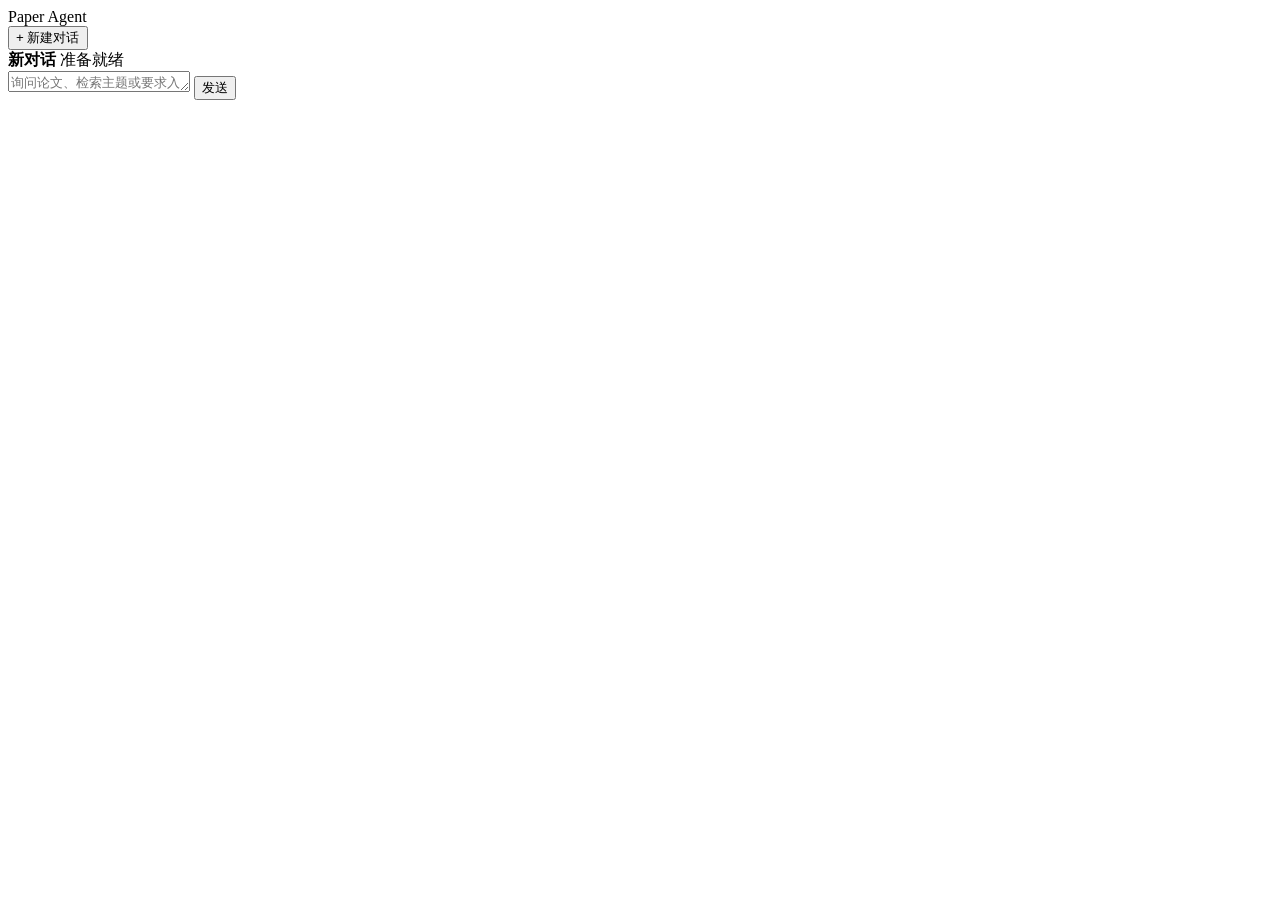
==== web/static/index.html @ c3222396 "refactor: 重构工作流架构，提升稳定性和性能 - 修复 MongoDB update_paper_status 缩进 bug，论文状态现在能正确更新 - 修复 wrap_agent 异常处理，" ====
<!doctype html>
<html lang="zh-CN">
  <head>
    <meta charset="utf-8" />
    <meta name="viewport" content="width=device-width, initial-scale=1" />
    <title>Paper Agent</title>
    <link rel="stylesheet" href="/static/style.css" />
  </head>
  <body>
    <aside class="sidebar">
      <div class="brand">Paper Agent</div>
      <button id="newChat" class="new-chat">+ 新建对话</button>
      <div id="sessions" class="sessions"></div>
    </aside>

    <main class="chat-shell">
      <header class="topbar">
        <div>
          <strong id="chatTitle">新对话</strong>
          <span id="connectionState">准备就绪</span>
        </div>
      </header>

      <section id="messages" class="messages"></section>

      <form id="composer" class="composer">
        <textarea id="messageInput" rows="1" placeholder="询问论文、检索主题或要求入库..."></textarea>
        <button id="sendButton" type="submit">发送</button>
      </form>
    </main>

    <script src="/static/app.js"></script>
  </body>
</html>
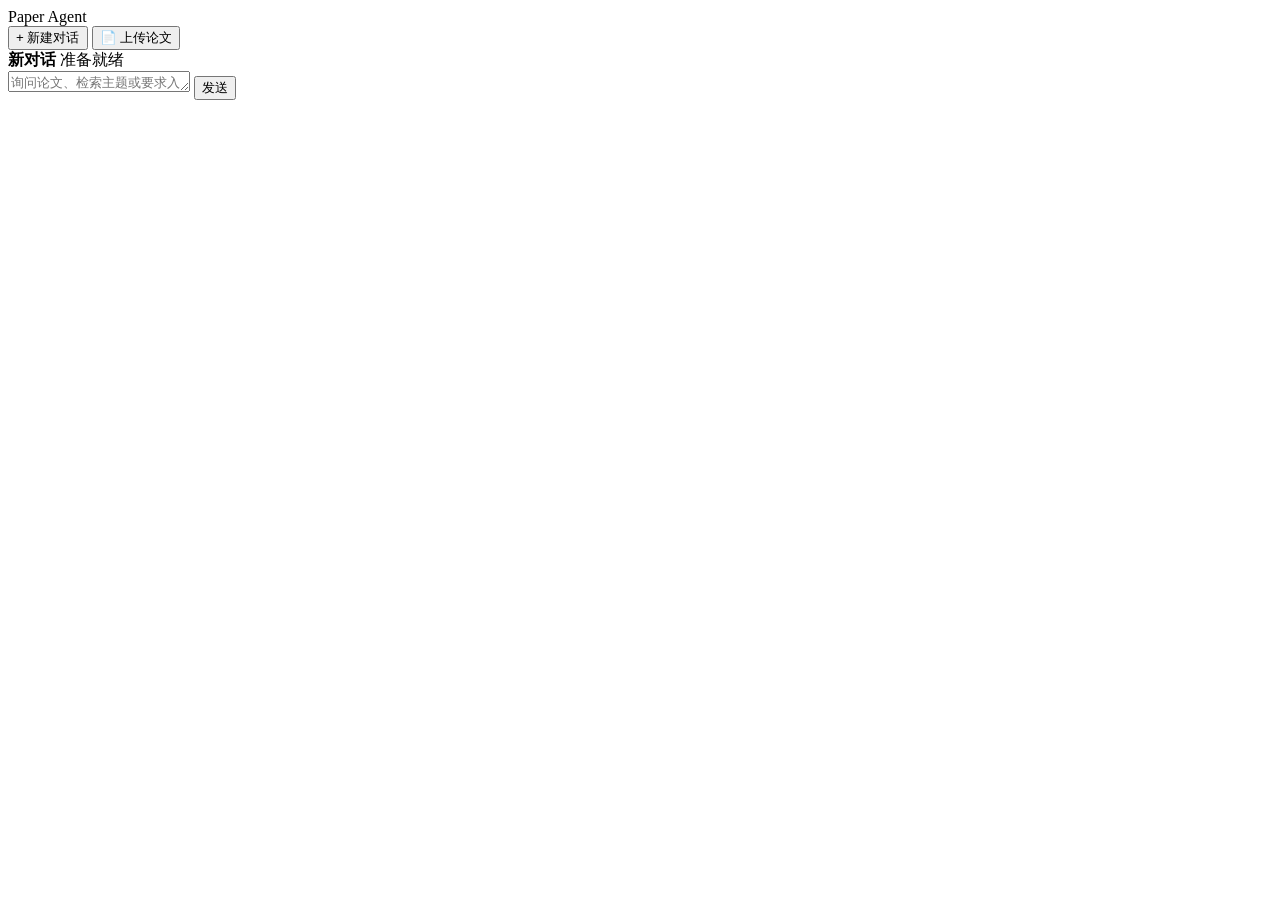
==== commit 43c145c3: "feat: MinerU集成、论文上传/收藏/对比、流式输出、架构优化 - MinerU PDF解析集成（自动fallback到pdfplumber） - 论文上传功能（异步后台解析入库） - 收藏A" ====
--- a/web/static/index.html
+++ b/web/static/index.html
@@ -10,6 +10,9 @@
     <aside class="sidebar">
       <div class="brand">Paper Agent</div>
       <button id="newChat" class="new-chat">+ 新建对话</button>
+      <button id="uploadBtn" class="upload-btn">📄 上传论文</button>
+      <input type="file" id="fileInput" accept=".pdf" style="display:none">
+      <div id="uploadStatus" class="upload-status" style="display:none"></div>
       <div id="sessions" class="sessions"></div>
     </aside>
 
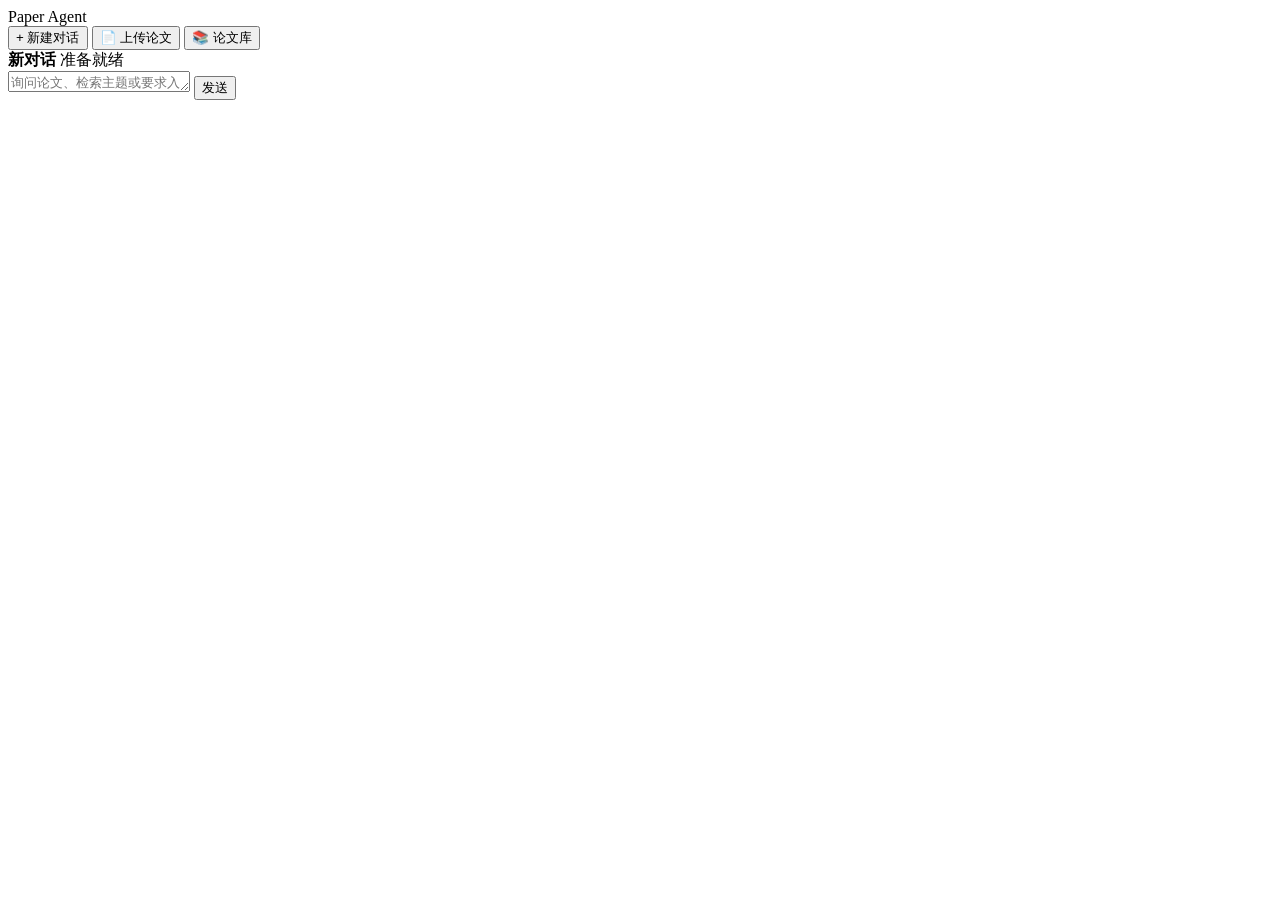
==== commit 9a7b5da3: "refactor: 删除收藏功能，新增论文列表API和测试计划 - 删除收藏相关的 MongoDB 方法、API 和前端代码 - 新增论文列表 API（/api/papers） - 新增测试计划文档（" ====
--- a/web/static/index.html
+++ b/web/static/index.html
@@ -13,6 +13,7 @@
       <button id="uploadBtn" class="upload-btn">📄 上传论文</button>
       <input type="file" id="fileInput" accept=".pdf" style="display:none">
       <div id="uploadStatus" class="upload-status" style="display:none"></div>
+      <button id="papersBtn" class="upload-btn">📚 论文库</button>
       <div id="sessions" class="sessions"></div>
     </aside>
 
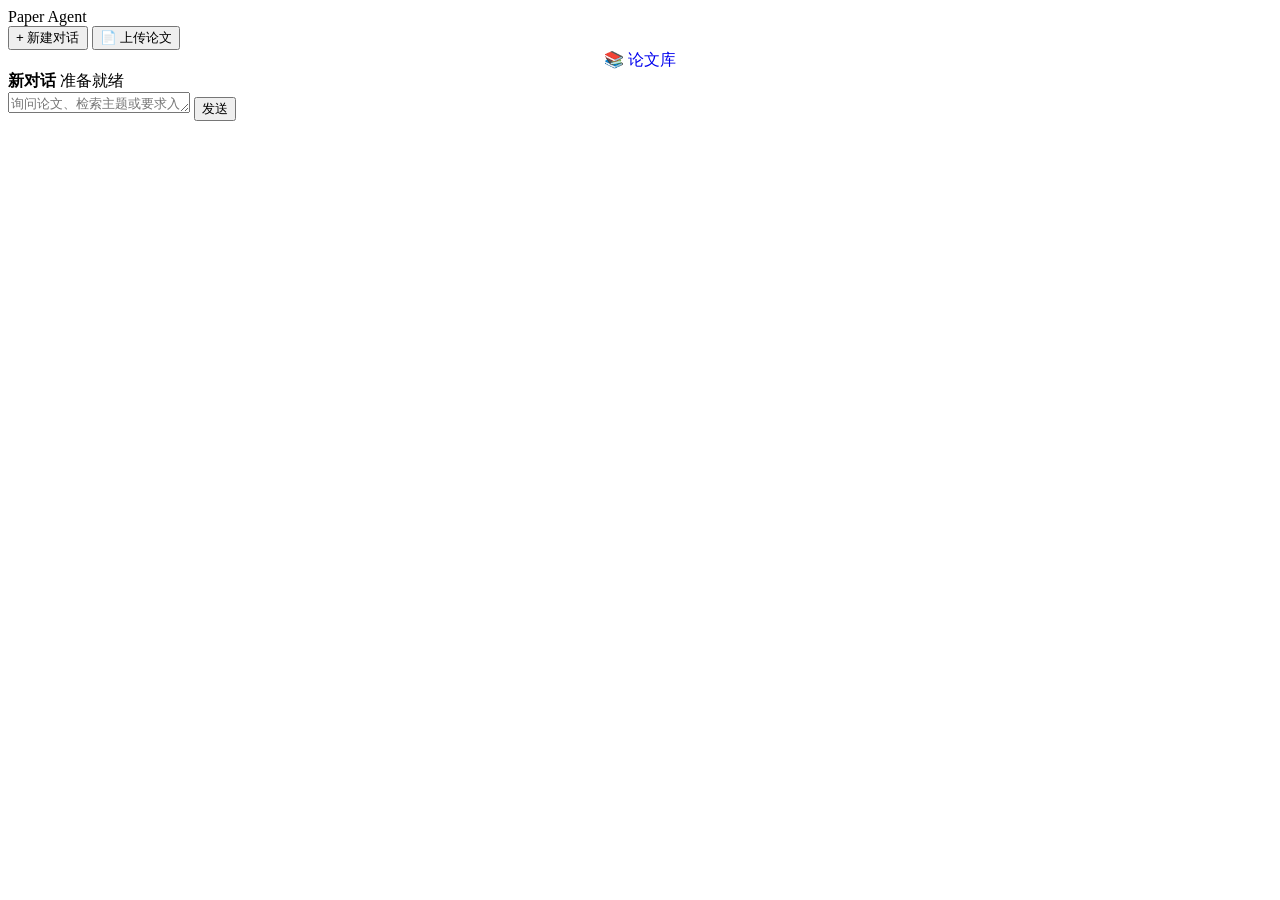
==== commit 8697d2cb: "feat: 论文库页面重构 + Agent优化 + 缓存改进 前端： - 论文库从 modal 弹窗改为独立页面 /papers - 修复 index.html 24份重复modal的bug - 新增" ====
--- a/web/static/index.html
+++ b/web/static/index.html
@@ -13,7 +13,7 @@
       <button id="uploadBtn" class="upload-btn">📄 上传论文</button>
       <input type="file" id="fileInput" accept=".pdf" style="display:none">
       <div id="uploadStatus" class="upload-status" style="display:none"></div>
-      <button id="papersBtn" class="upload-btn">📚 论文库</button>
+      <a href="/papers" class="upload-btn" style="display:block;text-decoration:none;text-align:center;">📚 论文库</a>
       <div id="sessions" class="sessions"></div>
     </aside>
 
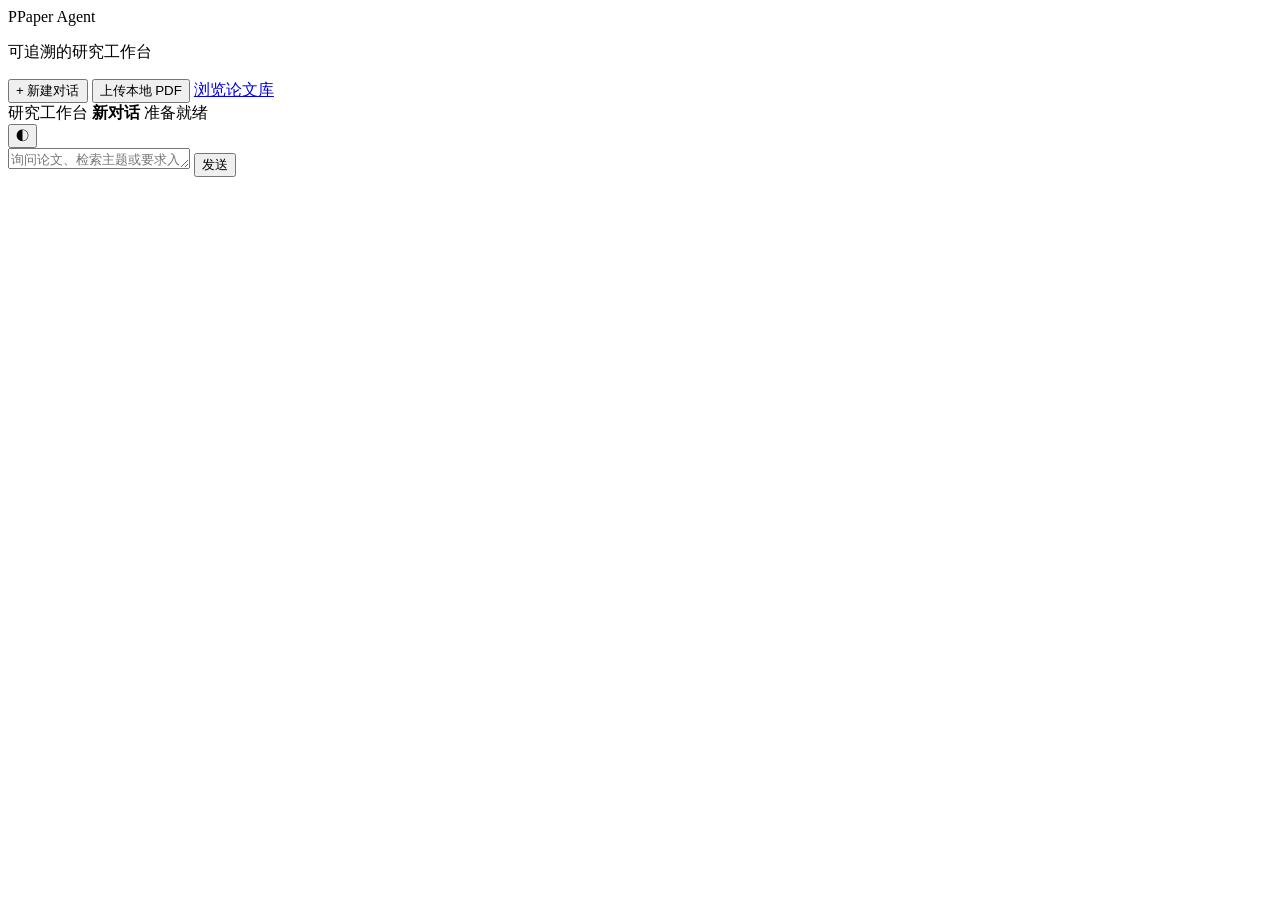
==== commit 600a55ec: "feat: 新增可观察研究工作台界面" ====
--- a/web/static/index.html
+++ b/web/static/index.html
@@ -1,5 +1,5 @@
 <!doctype html>
-<html lang="zh-CN">
+<html lang="zh-CN" data-theme="dark">
   <head>
     <meta charset="utf-8" />
     <meta name="viewport" content="width=device-width, initial-scale=1" />
@@ -8,21 +8,24 @@
   </head>
   <body>
     <aside class="sidebar">
-      <div class="brand">Paper Agent</div>
+      <div class="brand"><span class="brand-mark">P</span><span>Paper Agent</span></div>
+      <p class="sidebar-caption">可追溯的研究工作台</p>
       <button id="newChat" class="new-chat">+ 新建对话</button>
-      <button id="uploadBtn" class="upload-btn">📄 上传论文</button>
+      <button id="uploadBtn" class="upload-btn">上传本地 PDF</button>
       <input type="file" id="fileInput" accept=".pdf" style="display:none">
       <div id="uploadStatus" class="upload-status" style="display:none"></div>
-      <a href="/papers" class="upload-btn" style="display:block;text-decoration:none;text-align:center;">📚 论文库</a>
+      <a href="/papers" class="library-link">浏览论文库</a>
       <div id="sessions" class="sessions"></div>
     </aside>
 
     <main class="chat-shell">
       <header class="topbar">
-        <div>
+        <div class="workspace-title">
+          <span class="eyebrow">研究工作台</span>
           <strong id="chatTitle">新对话</strong>
-          <span id="connectionState">准备就绪</span>
+          <span id="connectionState" class="connection-state">准备就绪</span>
         </div>
+        <button id="themeToggle" class="icon-button" type="button" aria-label="切换深浅主题" title="切换深浅主题">◐</button>
       </header>
 
       <section id="messages" class="messages"></section>
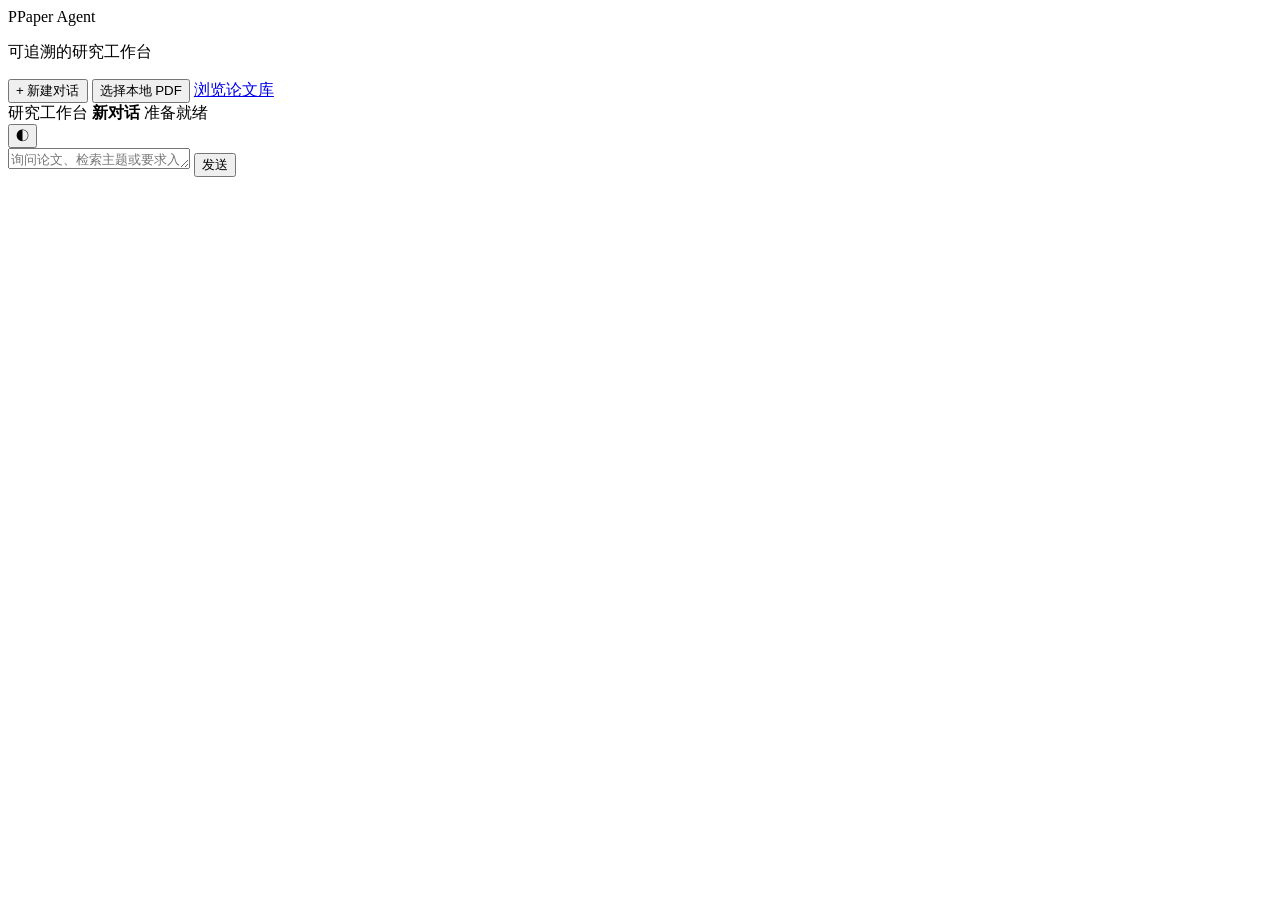
==== commit 02500b83: "feat: 新增上传批次看板" ====
--- a/web/static/index.html
+++ b/web/static/index.html
@@ -11,9 +11,25 @@
       <div class="brand"><span class="brand-mark">P</span><span>Paper Agent</span></div>
       <p class="sidebar-caption">可追溯的研究工作台</p>
       <button id="newChat" class="new-chat">+ 新建对话</button>
-      <button id="uploadBtn" class="upload-btn">上传本地 PDF</button>
-      <input type="file" id="fileInput" accept=".pdf" style="display:none">
+      <button id="uploadBtn" class="upload-btn">选择本地 PDF</button>
+      <input type="file" id="fileInput" accept=".pdf" multiple style="display:none">
       <div id="uploadStatus" class="upload-status" style="display:none"></div>
+      <details id="uploadDraftPanel" class="upload-batch-panel" style="display:none">
+        <summary>待上传清单</summary>
+        <div id="uploadDraftSummary" class="upload-batch-summary"></div>
+        <div id="uploadDraftFiles" class="upload-batch-jobs"></div>
+        <button id="startUploadBtn" class="start-upload-btn" type="button" disabled>开始上传（0 篇）</button>
+      </details>
+      <details id="uploadBatchPanel" class="upload-batch-panel" style="display:none">
+        <summary>本批上传</summary>
+        <div id="uploadBatchSummary" class="upload-batch-summary"></div>
+        <div id="uploadBatchJobs" class="upload-batch-jobs"></div>
+      </details>
+      <details id="recentUploadBatches" class="upload-batch-panel" style="display:none">
+        <summary>近 7 天批次</summary>
+        <div id="recentUploadBatchList" class="upload-batch-jobs"></div>
+      </details>
+      <div id="uploadRefreshWarning" class="upload-refresh-warning" style="display:none"></div>
       <a href="/papers" class="library-link">浏览论文库</a>
       <div id="sessions" class="sessions"></div>
     </aside>
